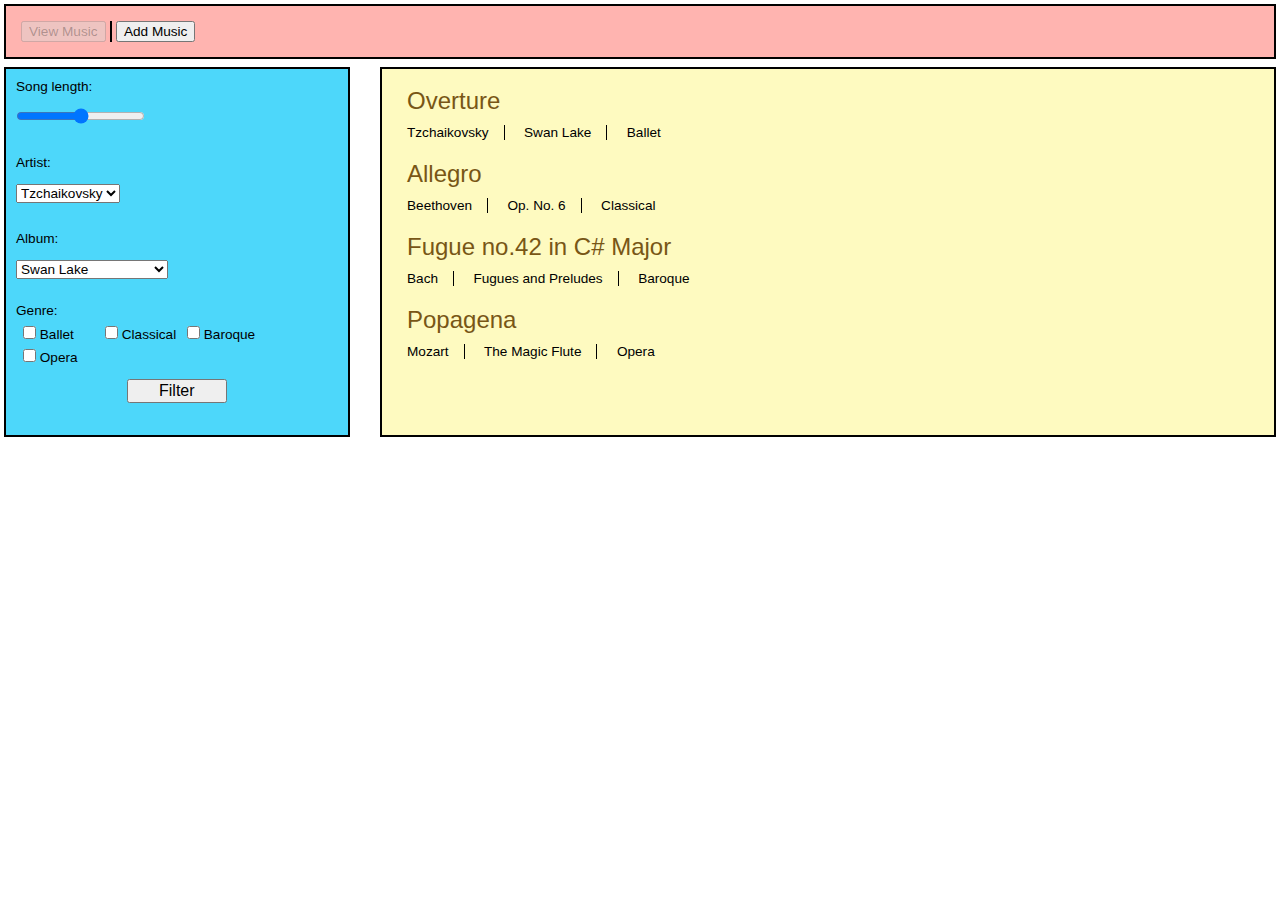
==== dest/index.html @ be69955b "completed exercise 3" ====
<!doctype html>
<html lang="en">
<head>
  <meta charset="utf-8">
  <title>Music History</title>
  <link rel="stylesheet" type="text/css" href="normalize.css">
  <link rel="stylesheet" type="text/css" href="main.css">
</head>
<body>
  <nav>
   <ul>
    <li ><button id="viewMusicNavButton" disabled>View Music</button></li>
    <li><button id="addMusicNavButton">Add Music</button></li>
    <!-- <li><a href="#">Profile</a></li> POSSIBLY USED LATER???-->
    </ul>
  </nav>
<!-- main content except for header/footer -->
   <wrapper>

   <!-- add song div -->
     <div id="addSongsDiv" class="addSongsDiv hidden">
      <label class="addsonglabel" for="addSongName">Song Name 
        <input id="addSongName" type="text" name="" value="" placeholder="">
      </label>
      <label class="addsonglabel" for="addArtistName">Artist Name
        <input id="addArtistName" type="text" name="" value="" placeholder="">
      </label>
      <label class="addsonglabel" for="addAlbumName">Album Name
        <input id="addAlbumName" type="text" name="" value="" placeholder="">
      </label>
      <label class="addsonglabel" for="addGenre" id="genres"> Genre:
        <ul id="addGenre" class="genreList">
        <!-- CHECKBOX genres dynamically added via songinjector.js forEach loop. -->
        </ul>
      </label>
      <button id="addSongButton" class="addSongButton">Add Song</button>  
     </div>

     <!-- show song div -->
    <div id="showSongsDiv" class="showSongsDiv">
      <div class="sidebar col left cf">
          <fieldset>
            <label for="songLength">Song length:
             <p><input type="range" id="songLength"></p>
            </label>
           </fieldset>
           <fieldset> 
            <label for="artist">Artist:
               <p><select id="artistList">
               <option value="chooseAnArtist">Choose An Artist</option>
                 <!-- artists dynamically added via songinjector.js here. -->
               </select></p>
            </label>
           </fieldset>
           <fieldset>
            <label for="album">Album:
               <p><select id="albumList">
               <option value="chooseAnAlbum">Choose An Album</option>
               <!-- albums dynamically added via songinjector.js here -->
               </select></p>
            </label>
           </fieldset>
           <fieldset>
            <legend>Genre:</legend>
            <label for="genre" id="genre">
            <ul class= "genreList">
            <!-- genres dynamically added via songinjector.js forEach loop. -->
             </ul>
            </label>
           </fieldset>
           <input class="submit" type="submit" value="Filter">
      </div>
      <div id="songListDiv" class="songs col right cf">
       <!-- the list of songs go here via songinjector.js. -->
      </div>
     </div>
  </wrapper>
  <footer></footer>
  <script type="text/javascript" src="spa-switcher.js"></script>
  <script type="text/javascript" src="songs.js"></script>
  <script type="text/javascript" src="songInjector.js"></script>
</body>
</html>
---- dest/main.css ----
/*LEFT TO DO: change the 'genre' boxes to two columns */

* {
  box-sizing: border-box;
}
/* all elements have the same border */
nav, .col {
  border: 2px solid black;
  margin: 4px;
}

/* Nav Bar */
nav {
  background-color:#FFB4B0;
}
nav ul {
  margin: 15px 15px;
  padding: 0;
}
nav ul li {
  display: inline-block;
  padding-right: 4px;
  font-size: .85em;
}
nav ul li:not(:last-child) {
  border-right: 2px solid black;
}
nav ul li a.selected {
  color: black;
  text-decoration: none;
}
nav ul li a.visited {
  text-decoration: none;
}

/*column height*/
.col {
  height: 370px;
}


/* Side Bar */
.sidebar {
	background-color: #4DD7FA;
  float: left;
  width: 27%;
  
}
.sidebar fieldset {
  border: none;
  max-width: 100%;
  font-size: .85em;
  padding: 5px;
  margin: 5px;
}
#album, #artist {
  width: 140px;
}
#genre ul {
  margin: 0;
  padding: 0;
}
#genre ul li {
  display: inline-block;
  float: left;
  width: 76px;
  margin: 1px 0 2px 6px;
  padding: 2px 1px;
}

.submit {
  display: block;
  margin: 0 auto;
  width: 100px;

}

/*Song Section*/
.songs {
	background-color: #FEFAC0;
  float: right;
  width: 70%;
  padding: 8px 0 20px 10px;
}
section.song {
  margin:0;
  padding: 5px 0;
}
section.song >h1 {
  font-weight: normal;
  color: #785616;
  font-size: 1.5em;
  padding: 5px 15px;
  margin: 0;
}
section.song >ul {
  padding: 0;
  margin: 0;
}
section.song >ul li {
 display: inline-block;
 margin: 5px 0;
 padding: 0 15px;
 font-size: .85em;
}
section.song >ul li:not(:last-child) {
  border-right: 1px solid black;
  }

/*clearfix just in case!*/
.cf:before,
.cf:after {
    content: " "; /* 1 */
    display: table; /* 2 */
}

.cf:after {
    clear: both;
}
.addSongsDiv {
  text-align: center;
  padding-top: 20px;
}

.addSongsDiv ul {
  margin-top: 2px;
}
.addSongsDiv ul li {
  display: inline;
  list-style-type: none;
  padding-left: 5px;

}
.addsonglabel {
  display: block;
  margin: 0 auto;
}

.hidden{
  display: none;
}
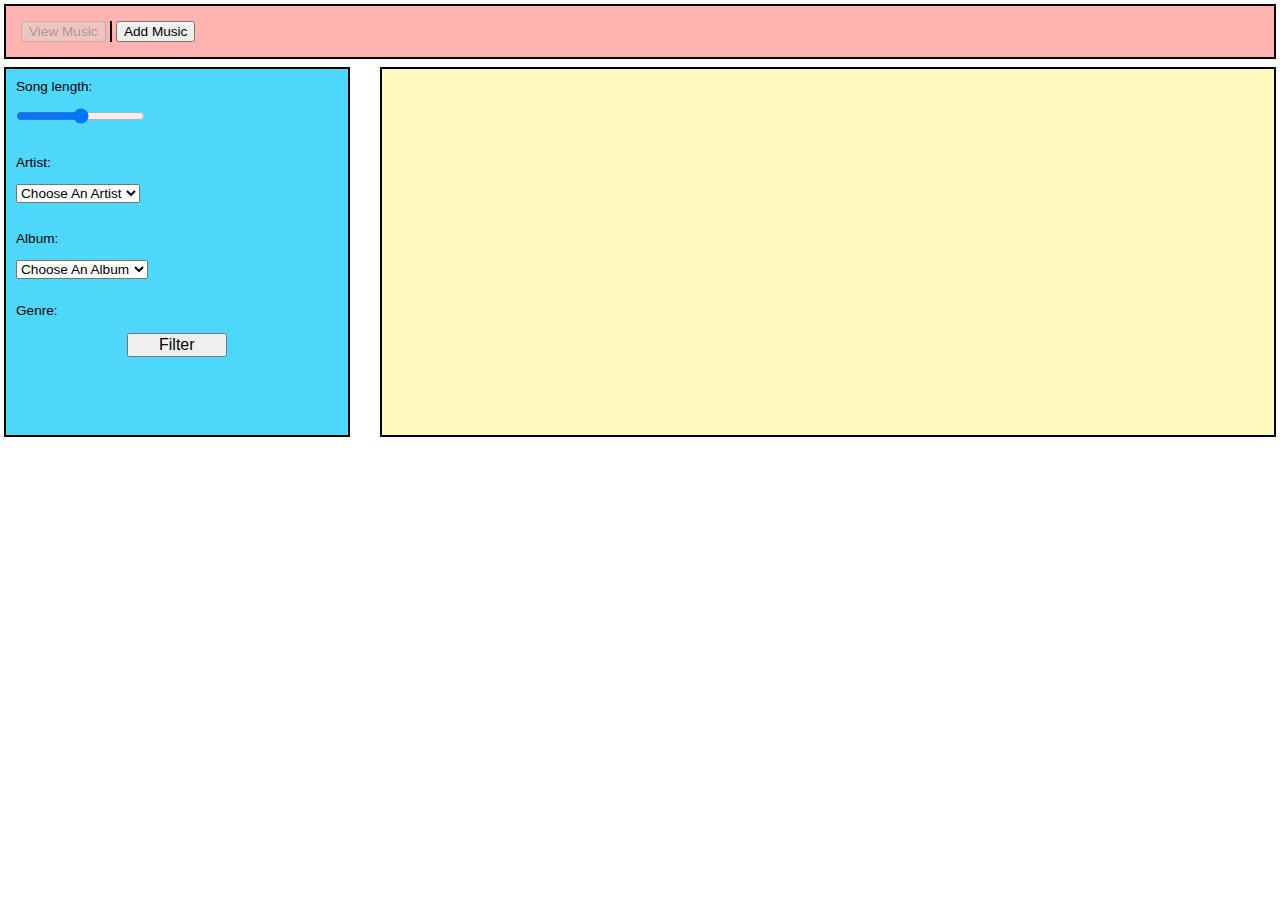
==== commit b3173ca5: "json loader works" ====
--- a/dest/index.html
+++ b/dest/index.html
@@ -75,9 +75,10 @@
       </div>
      </div>
   </wrapper>
-  <footer></footer>
-  <script type="text/javascript" src="spa-switcher.js"></script>
-  <script type="text/javascript" src="songs.js"></script>
-  <script type="text/javascript" src="songInjector.js"></script>
+  <script type="text/javascript" src="javascripts/songpusher.js"></script>
+  <script type="text/javascript" src="javascripts/songInjector.js"></script>
+  <script type="text/javascript" src="javascripts/spa-switcher.js"></script>
+  <script type="text/javascript" src="javascripts/jsonloader.js"></script>
+
 </body>
 </html>
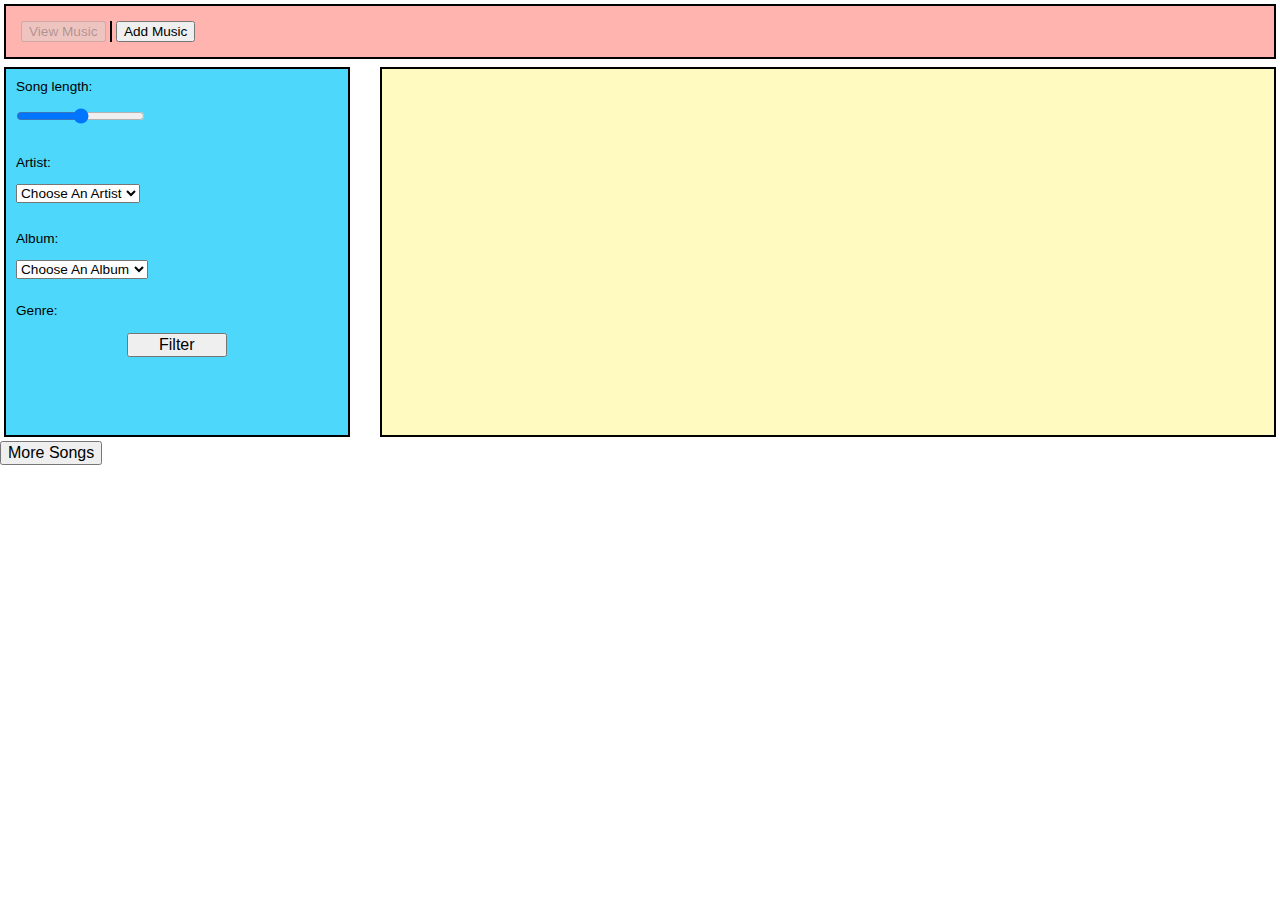
==== commit feb25a3d: "Merge pull request #2 from MeganCFord/version4" ====
--- a/dest/index.html
+++ b/dest/index.html
@@ -73,12 +73,13 @@
       <div id="songListDiv" class="songs col right cf">
        <!-- the list of songs go here via songinjector.js. -->
       </div>
+      <button id="moreButton">More Songs</button>
      </div>
   </wrapper>
   <script type="text/javascript" src="javascripts/songpusher.js"></script>
   <script type="text/javascript" src="javascripts/songInjector.js"></script>
   <script type="text/javascript" src="javascripts/spa-switcher.js"></script>
   <script type="text/javascript" src="javascripts/jsonloader.js"></script>
-
+  <script type="text/javascript" src="javascripts/deletebutton.js"></script>
 </body>
 </html>
--- a/dest/main.css
+++ b/dest/main.css
@@ -36,7 +36,7 @@
 
 /*column height*/
 .col {
-  height: 370px;
+  min-height: 370px;
 }
 
 
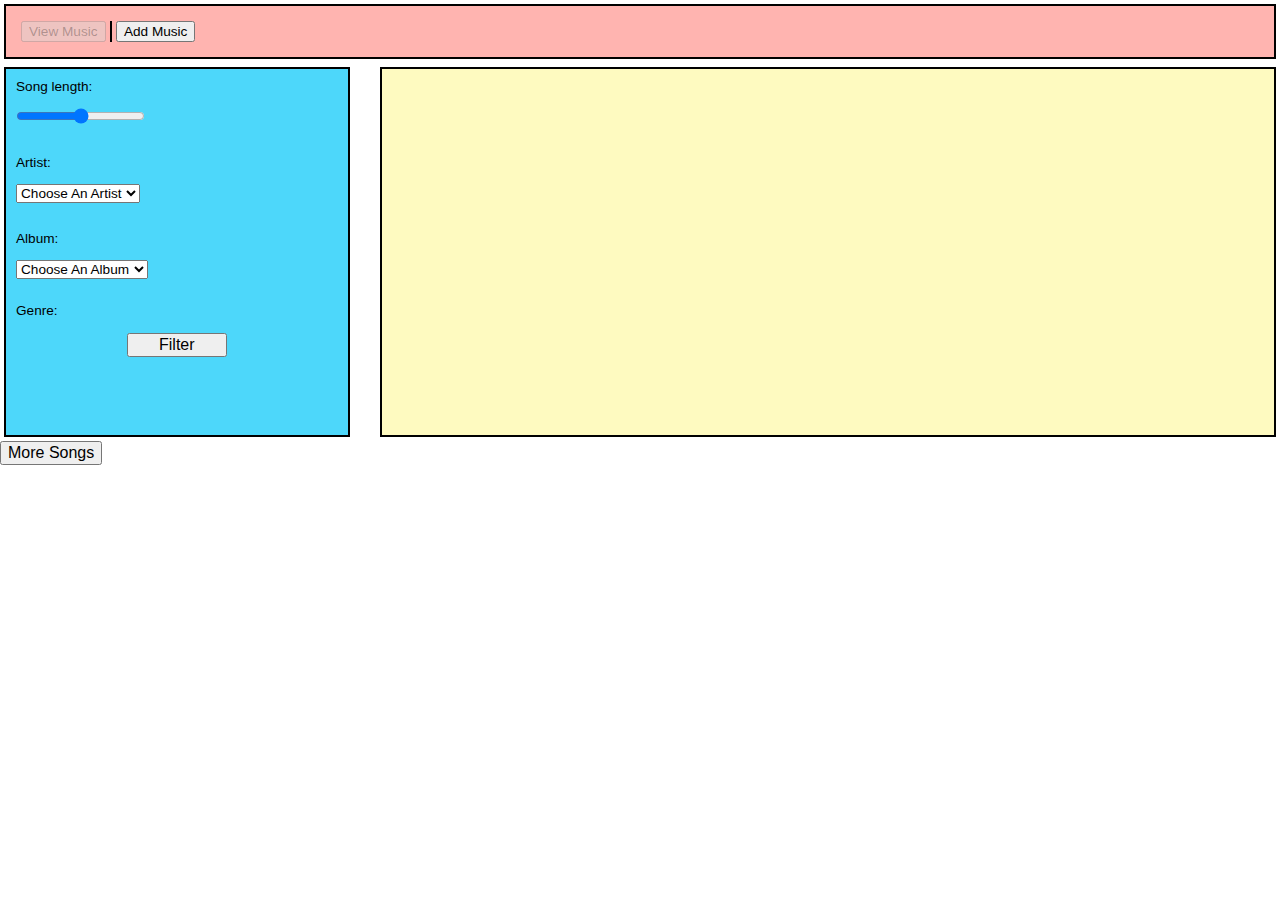
==== commit 3e2ed11b: "added jquery. deletebutton and songinjector jqueryized" ====
--- a/dest/index.html
+++ b/dest/index.html
@@ -76,6 +76,7 @@
       <button id="moreButton">More Songs</button>
      </div>
   </wrapper>
+  <script type="text/javascript" src="bower_components/jquery/dist/jquery.min.js"></script>
   <script type="text/javascript" src="javascripts/songpusher.js"></script>
   <script type="text/javascript" src="javascripts/songInjector.js"></script>
   <script type="text/javascript" src="javascripts/spa-switcher.js"></script>
